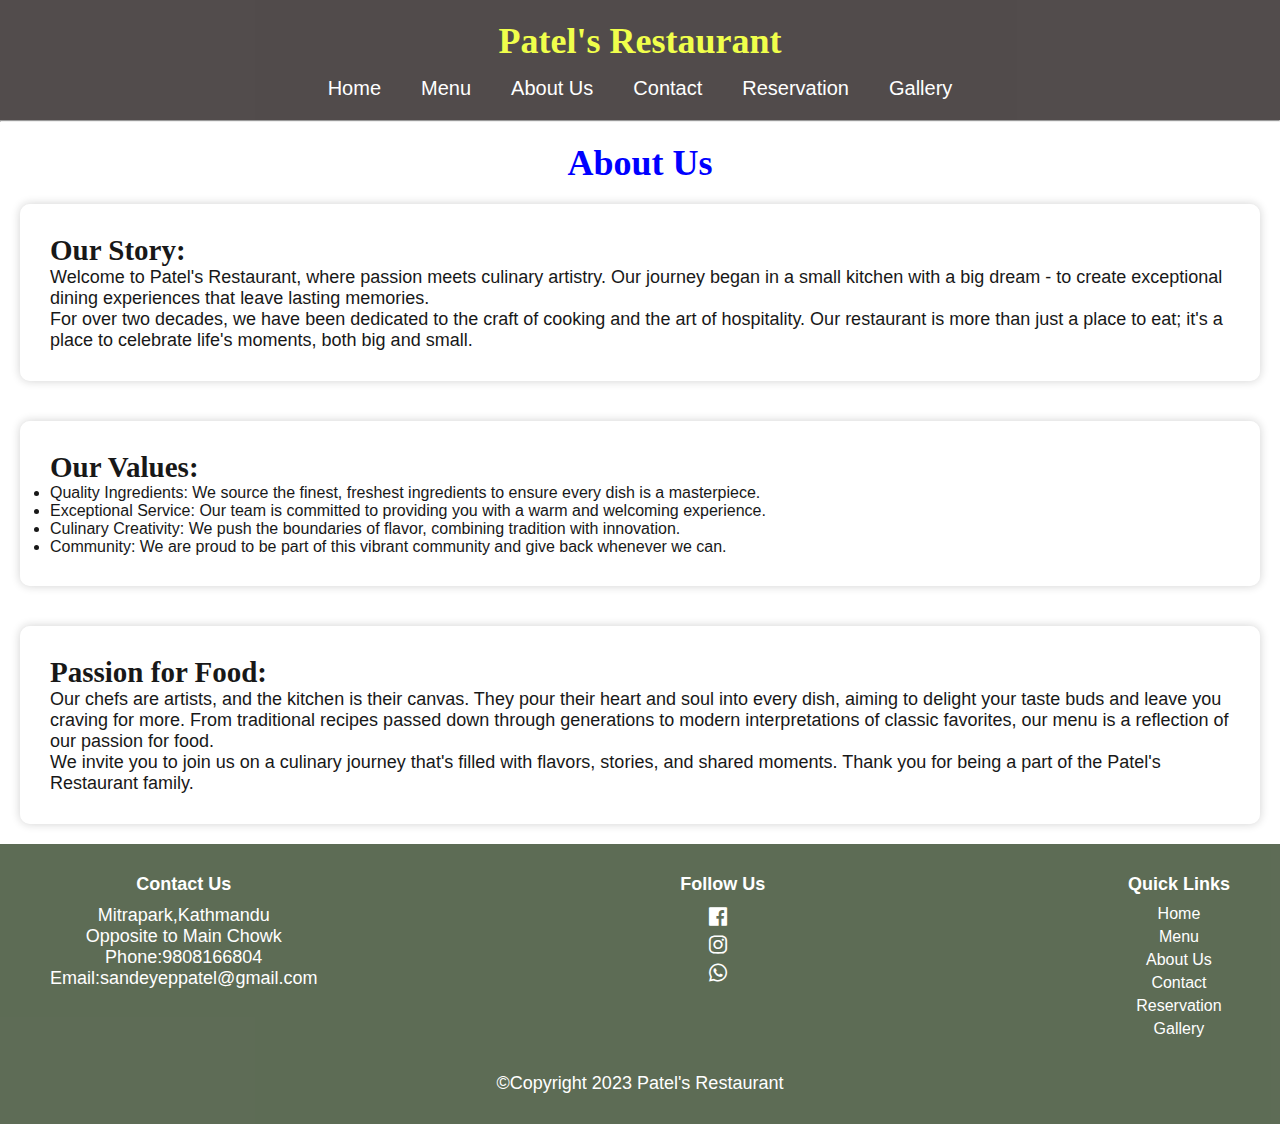
==== about.html @ 9f39bfe8 "Made the website using only HTML & CSS" ====
<!DOCTYPE html>
<html lang="en">
<head>
    <meta charset="UTF-8">
    <meta name="viewport" content="width=device-width, initial-scale=1.0">
    <title>About Us - Patel's Restaurant</title>
    <link href='https://unpkg.com/boxicons@2.1.4/css/boxicons.min.css' rel='stylesheet'>
    <link rel="stylesheet" href="style.css">
    <style>
      * {
    margin: 0;
    padding: 0;
    box-sizing: border-box;
    text-decoration: none;
    cursor: pointer;
}

.website {
    height: 100vh;
    width: 100vw;
    display: flex;
    flex-direction: column;
}

header {
    background-color: rgb(8, 0, 0);
    opacity: 0.7;
    color: #eaff00;
    padding: 20px;
    text-align: center;
    font-size: 20px;
}

h2 {
    font-family: 'Your Restaurant Font', cursive;
    font-size: 29px;
}

p {
    font-size: 18px;
}

nav {
    text-align: center;
    margin-top: 15px;
}

nav ul {
    list-style: none;
    margin: 0;
    padding: 0;
    display: flex;
    justify-content: center;
    align-items: center;
}

nav li {
    margin: 0 20px;
}

nav a {
    text-decoration: none;
    color: white;
    transition: color 0.3s;
}

nav a:hover {
    color: #ff9900;
}

body {
    margin: 0;
    padding: 0;
    background-image: url(/images/About.jpg);
    background-size: cover;
    background-position: center;
    font-family: Arial, sans-serif;
}

section {
    background-color: rgba(255, 255, 255, 0.7); 
    margin: 20px;
    opacity: 0.9;
    padding: 30px;
    border-radius: 10px;
    box-shadow: 0 0 10px rgba(0, 0, 0, 0.2);
}

.aboutus {
    margin-top: 20px;
    text-align: center;
    color: blue;
}


.inside {
    opacity: 1;
}

    </style>
</head>
<body>
    <div class="website">
        <header>
            <h1>Patel's Restaurant</h1>
            
            <nav>
                <ul>
                  <li><a href="home.html">Home</a></li>
                  <li><a href="menu.html">Menu</a></li>
                  <li><a href="about.html">About Us</a></li>
                  <li><a href="contact.html">Contact</a></li>
                  <li><a href="reservation.html">Reservation</a></li>
                  <li><a href="gallery.html">Gallery</a></li>
                </ul>
              </nav>
            </header><hr>
           <div class="aboutus">
            <h1>About Us</h1>
        </div>
        <section>
            <div class="inside">
            <h2>Our Story:</h2>
            <p>Welcome to Patel's Restaurant, where passion meets culinary artistry. Our journey began in a small kitchen with a big dream - to create exceptional dining experiences that leave lasting memories.</p>
            <p>For over two decades, we have been dedicated to the craft of cooking and the art of hospitality. Our restaurant is more than just a place to eat; it's a place to celebrate life's moments, both big and small.</p>
        </div>
        </section>

        <section>
            <h2>Our Values:</h2>
            <div class="inside">
            <ul>
                <li>Quality Ingredients: We source the finest, freshest ingredients to ensure every dish is a masterpiece.</li>
                <li>Exceptional Service: Our team is committed to providing you with a warm and welcoming experience.</li>
                <li>Culinary Creativity: We push the boundaries of flavor, combining tradition with innovation.</li>
                <li>Community: We are proud to be part of this vibrant community and give back whenever we can.</li>
            </ul>
            </div>
        </section>

        <section>
            <div class="inside">
            <h2>Passion for Food:</h2>
            <p>Our chefs are artists, and the kitchen is their canvas. They pour their heart and soul into every dish, aiming to delight your taste buds and leave you craving for more. From traditional recipes passed down through generations to modern interpretations of classic favorites, our menu is a reflection of our passion for food.</p>
            <p>We invite you to join us on a culinary journey that's filled with flavors, stories, and shared moments. Thank you for being a part of the Patel's Restaurant family.</p>
       </div>
        </section>

        <div class="Footer">
            <div class="footer-container">
                <div class="footer-contact">
                    <h4>Contact Us</h4>
                    <p>Mitrapark,Kathmandu<br>Opposite to Main Chowk</p>
                    <p>Phone:9808166804<br>Email:sandeyeppatel@gmail.com</p>
                </div>
                
                <div class="footer-social">
                    <h4>Follow Us</h4>
                    <div class="social-icons">
                        <a href="https://www.facebook.com/sandip.shah.9022662"><i class='bx bxl-facebook-square' ></i></a>
                        <a href="https://www.instagram.com/sande_yep/?igshid=ZGUzMzM3NWJiOQ%3D%3D&fbclid=IwAR3XtVfvlEq65qlbJYGH5Q7n2wPx3l713ei3BTMSc1NbmqRiC4MvN7_LTCc"><i class='bx bxl-instagram' ></i></a>
                        <a href="#"><i class='bx bxl-whatsapp' ></i></a>
                    </div>
                </div>
                
                <div class="footer-links">
                    <h4>Quick Links</h4>
                    <ul>
                        <li><a href="home.html">Home</a></li>
                        <li><a href="menu.html">Menu</a></li>
                        <li><a href="about.html">About Us</a></li>
                        <li><a href="contact.html">Contact</a></li>
                        <li><a href="reservation.html">Reservation</a></li>
                        <li><a href="gallery.html">Gallery</a></li>
                        
                    </ul>
                </div>
            </div>
           
            <div class="copyright">
              
                <p>&copy;Copyright 2023 Patel's Restaurant</p>
            </div>
    </div>
</body>
</html>
---- style.css ----
* {
    margin: 0;
    padding: 0;
    box-sizing: border-box;
    text-decoration: none;
    cursor: pointer;
}

.website {
    height: 100vh;
    width: 100vw;
    display: flex;
    flex-direction: column;
}

header {
    background-color: rgb(8, 0, 0);
    opacity: 0.7;
    color: #eaff00;
    padding: 20px;
    text-align: center;
    font-size: 20px;
  
}

body {
    margin: 0;
    padding: 0;
    background-image: url('harii.jpg');
    background-size: cover; /* Adjust to cover the entire background */
    background-position: center; /* Center the background image */
    font-family: Arial, sans-serif;
}

h1, h2 {
    font-family: 'Your Restaurant Font', cursive;
    font-size: 36px;
}

p {
    font-size: 18px;
}



nav {
    text-align: center;
    margin-top: 15px;
}

nav ul {
    list-style: none;
    margin: 0;
    padding: 0;
    display: flex;
    justify-content: center; /* Center align the navigation links */
    align-items: center;
}

nav li {
    margin: 0 20px; /* Add space between the links */
}


nav a {
    text-decoration: none;
    color: white;
    transition: color 0.3s;
}

nav a:hover {
    color: #ff9900; /* Change the color on hover */
}

body {
    margin: 0;
    padding: 0;
    background-image: url('harii.jpg');
    background-size: cover; /* Adjust to cover the entire background */
    background-position: center; /* Center the background image */
    font-family: Arial, sans-serif;
}

     /* ... your existing styles ... */

        /* Media query for smaller screens */
        @media (max-width: 768px) {
            nav ul {
                flex-direction: column;
                align-items: center;
            }
            
            nav li {
                margin: 5px; /* Adjust the spacing for smaller screens */
            }

            nav li a {
                font-size: 16px; /* Adjust font size for smaller screens */
            }
        }

                     /*................ Conatact PAge ko lAgi .......................*/
      

                     

    .Footer {
    display: flex;
    flex-wrap: wrap;
    justify-content: space-around;
    align-items: center;
    color: #fff;
    background-color: rgb(25, 46, 14);
    opacity: 0.7;
    padding: 20px;
}



.footer-container {
    display: flex;
    flex-wrap: wrap;
    justify-content: space-between;
    align-items: flex-start;
    width: 100%;
    max-width: 1200px; /* Adjust the max-width as needed */
    margin: 0 auto;
}

.footer-contact,
.footer-social,
.footer-links,
.copyright {
    
    text-align: center;
    margin: 10px;
}

.footer-contact h4,
.footer-social h4,
.footer-links h4 {
    font-size: 18px;
    margin-bottom: 10px;
}

.social-icons a {
    color: #fff;
    text-decoration: none;
    font-size: 24px;
    margin-right: 10px;
    display: block;
}

.footer-links ul {
    list-style: none;
    padding: 0;
}

.footer-links li {
    margin-bottom: 5px;
}

.footer-links a {
    color: #fff;
    text-decoration: none;
}

.copyright {
    margin-top: 20px;
}
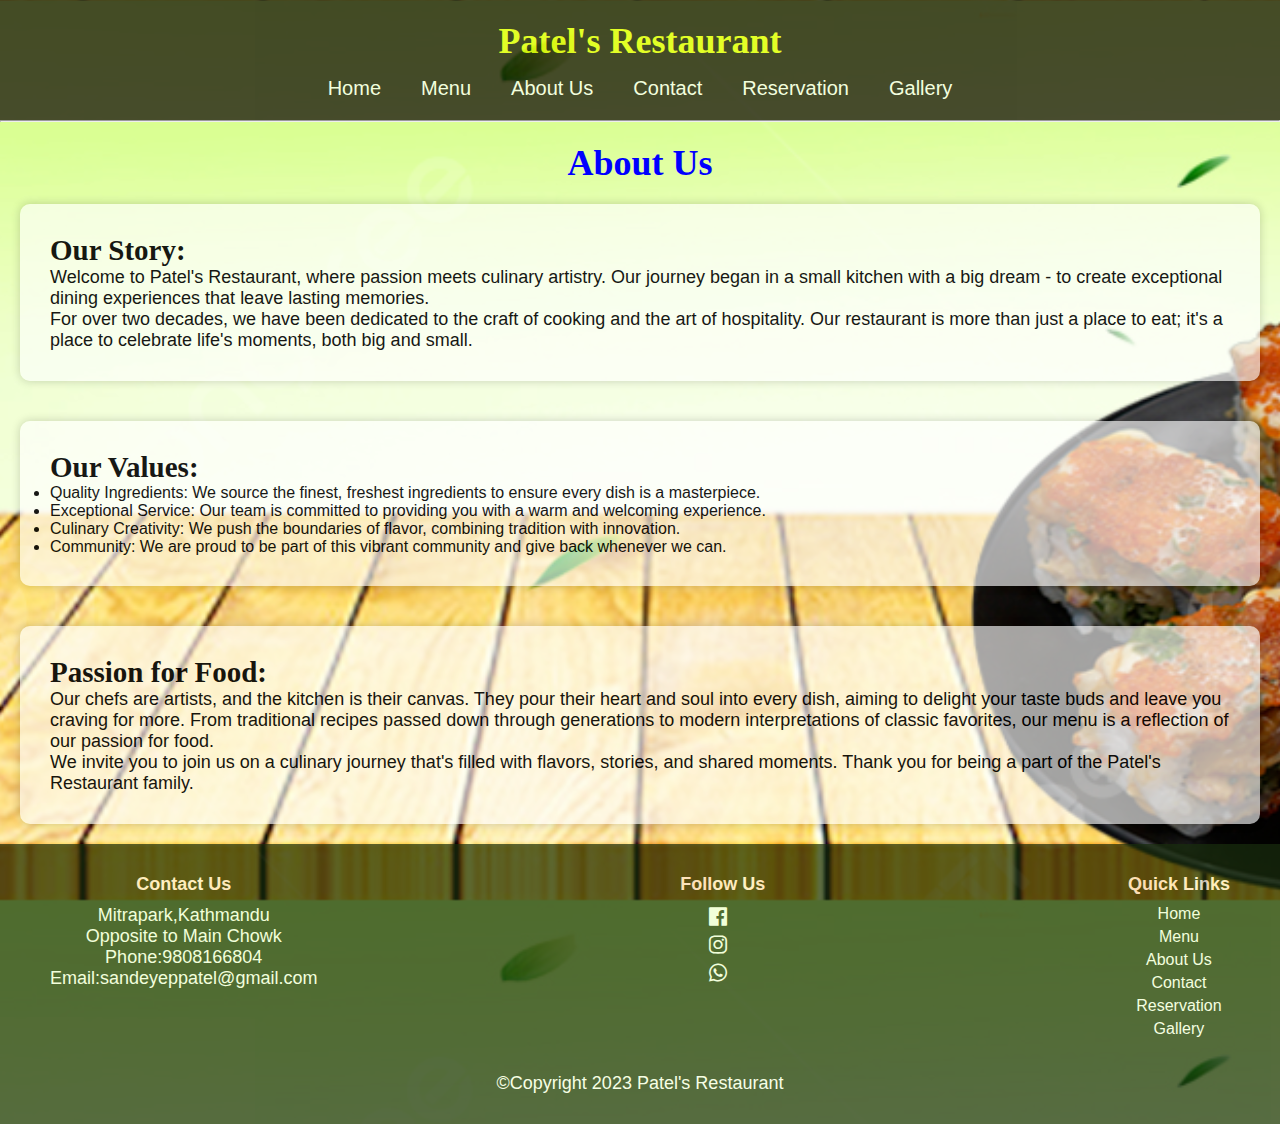
==== commit f2b07f17: "Small changes" ====
--- a/about.html
+++ b/about.html
@@ -71,7 +71,7 @@
 body {
     margin: 0;
     padding: 0;
-    background-image: url(/images/About.jpg);
+    background-image: url(images/About.jpg);
     background-size: cover;
     background-position: center;
     font-family: Arial, sans-serif;
@@ -106,7 +106,7 @@
             
             <nav>
                 <ul>
-                  <li><a href="home.html">Home</a></li>
+                  <li><a href="index.html">Home</a></li>
                   <li><a href="menu.html">Menu</a></li>
                   <li><a href="about.html">About Us</a></li>
                   <li><a href="contact.html">Contact</a></li>
--- a/style.css
+++ b/style.css
@@ -14,7 +14,7 @@
 }
 
 header {
-    background-color: rgb(8, 0, 0);
+    background-color: rgba(8, 0, 0, 0.566);
     opacity: 0.7;
     color: #eaff00;
     padding: 20px;
@@ -23,14 +23,7 @@
   
 }
 
-body {
-    margin: 0;
-    padding: 0;
-    background-image: url('harii.jpg');
-    background-size: cover; /* Adjust to cover the entire background */
-    background-position: center; /* Center the background image */
-    font-family: Arial, sans-serif;
-}
+
 
 h1, h2 {
     font-family: 'Your Restaurant Font', cursive;
@@ -69,7 +62,7 @@
 }
 
 nav a:hover {
-    color: #ff9900; /* Change the color on hover */
+    color: #e1ff38; /* Change the color on hover */
 }
 
 body {
